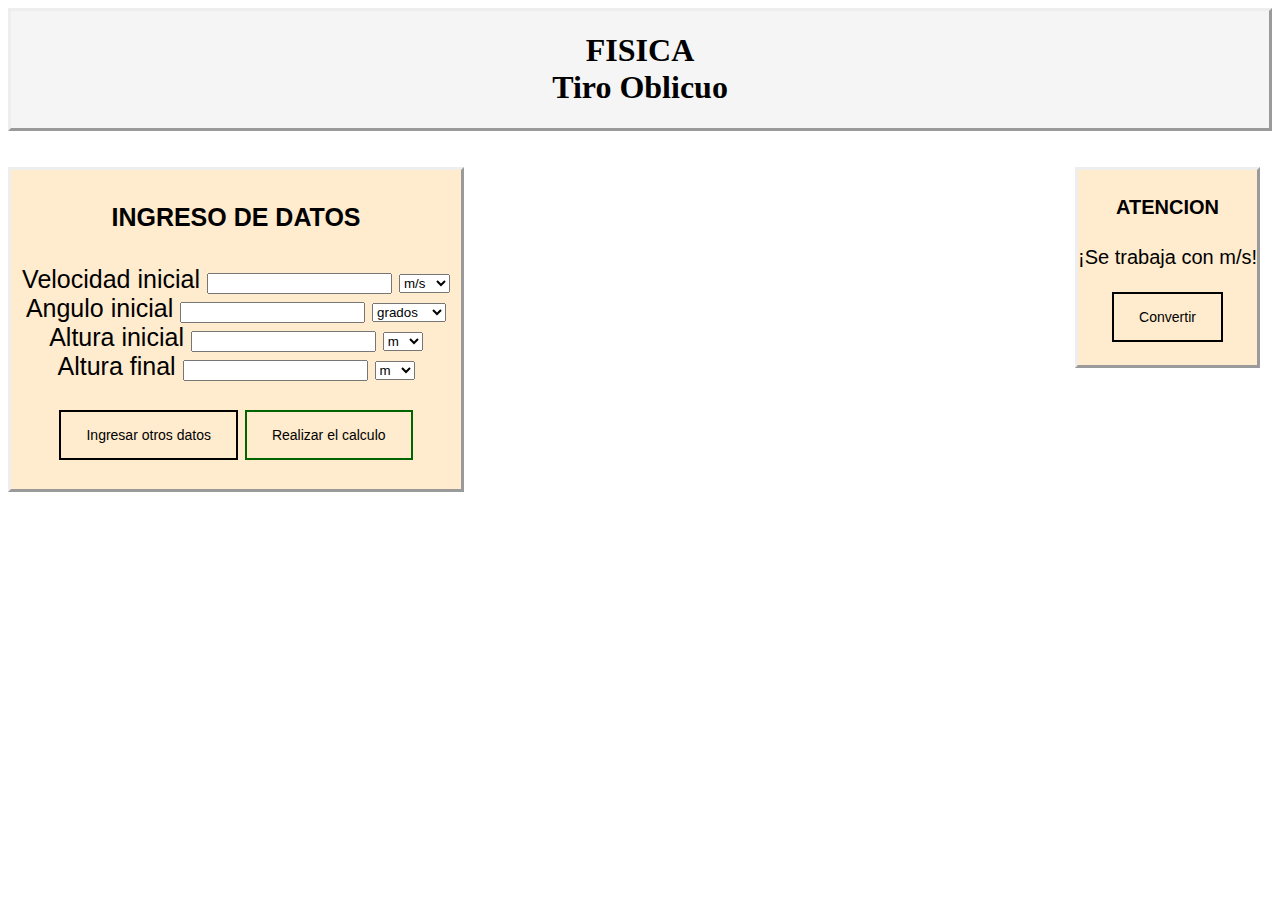
==== index.html @ 5505fd3f "Added files via upload" ====
<!DOCTYPE html>
<html lang="es">
<head>
    <link rel="stylesheet" href="Estilo1.css">
    <meta charset="UTF-8">
    <title>Problema Fisica "Tiro Oblicuo"</title>
</head>
<body>

    <div class="titulo">
    <h1>
        FISICA <br>
        Tiro Oblicuo
    </h1>
    </div>
    <br>
    <br>



    <div id="atencion">
        <h4>ATENCION</h4>
        ¡Se trabaja con m/s! <br>
        <br>
    <button id="boton1" type="button"> Convertir </button> <br>
        <br>

    </div>


    <div class="INGRESARDATOS">
        <h4>
            INGRESO DE DATOS
        </h4>

        Velocidad inicial
        <input type="text" name="Vo">
        <select name="UnidadVo">
            <option value="m/s">m/s</option>
            <option value="km/h">km/h</option>
        </select>
        <br>
        Angulo inicial
        <input type="text" name="titao">
        <select name="Unidadtitao">
            <option value="grados">grados</option>
            <option value="radianes">radianes</option>
        </select>
        <br>
        Altura inicial
        <input type="text" name="Ho">
        <select name="UnidadHo">
            <option value="mo">m</option>
            <option value="kmo">km</option>
        </select>
        <br>
        Altura final
        <input type="text" name="Hf">
        <select name="UnidadHf">
            <option value="mf">m</option>
            <option value="kmf">km</option>
        </select>
        <br>


        <br>
        <button id="boton2" type="button">Ingresar otros datos</button>
        <button id="boton3" type="button" onclick="window.location.href='listo.html'">Realizar el calculo</button> <br>
        <br>

            </div>
        <br>


<iframe width="640" height="360" src="https://www.youtube.com/embed/hGjyJ2hpbVA" frameborder="0" allowfullscreen></iframe>
<br>

</body>

</html>
---- Estilo1.css ----
body{
    background-image: url("http://previews.123rf.com/images/kytalpa/kytalpa1301/kytalpa130100018/17527465-Patr-n-de-fondo-sin-fisuras-ilustraci-n-de-dibujos-f-sica-estilo-de-garabato-Foto-de-archivo.jpg")
}
.titulo{
    background: whitesmoke;
    text-align: center;
    border: outset;
}
.INGRESARDATOS{
    font-size: 25px;
    top: 100px;
    background: blanchedalmond;
    width: 450px;
    text-align: center;
    border: outset;
    font-family: Helvetica;
}

#atencion{
    position: absolute;
    right: 20px;
    background: blanchedalmond;
    text-align: center;
    font-family: Helvetica;
    font-size: 20px;
    border: outset;
}
#boton1{
    background-color: blanchedalmond;
    padding: 15px 25px;
    font-size: 14px;
    color: black;
    border: 2px solid black;

}
#boton1:hover{
    background-color: black;
    font-family: helvetica;
    color: white;
    padding: 15px 25px;
    text-aling: center;
    display: inline-block;
    font-size: 15px;
    border: none;
    background-color: black;
    color: white;
    -webkit-transition-duration: 0.2s;
    transition-duration: 0.2s;
}

#boton2{
    background-color: transparent;
    padding: 15px 25px;
    font-size: 14px;
    color: black;
    border: 2px solid black;
}
#boton2:hover{
    background-color: black;
    font-family: helvetica;
    color: white;
    padding: 18px 28px;
    text-aling: center;
    display: inline-block;
    font-size: 15px;
    border: none;
    background-color: black;
    color: white;
    -webkit-transition-duration: 0.2s;
    transition-duration: 0.2s;
}

#boton3{
    background-color: transparent;
    padding: 15px 25px;
    font-size: 14px;
    color: black;
    border: 2px solid darkgreen;
}
#boton3:hover{
    background-color: darkgreen;
    font-family: helvetica;
    color: white;
    padding: 18px 28px;
    text-aling: center;
    display: inline-block;
    font-size: 15px;
    border: none;
    background-color: darkgreen;
    color: white;
    -webkit-transition-duration: 0.2s;
    transition-duration: 0.2s;
}
#franco {
    font-size: 25px;
    text-align: center;
    font-family: Helvetica;
    right: 20px;
    position: absolute;
    margin-bottom: 50px;
}
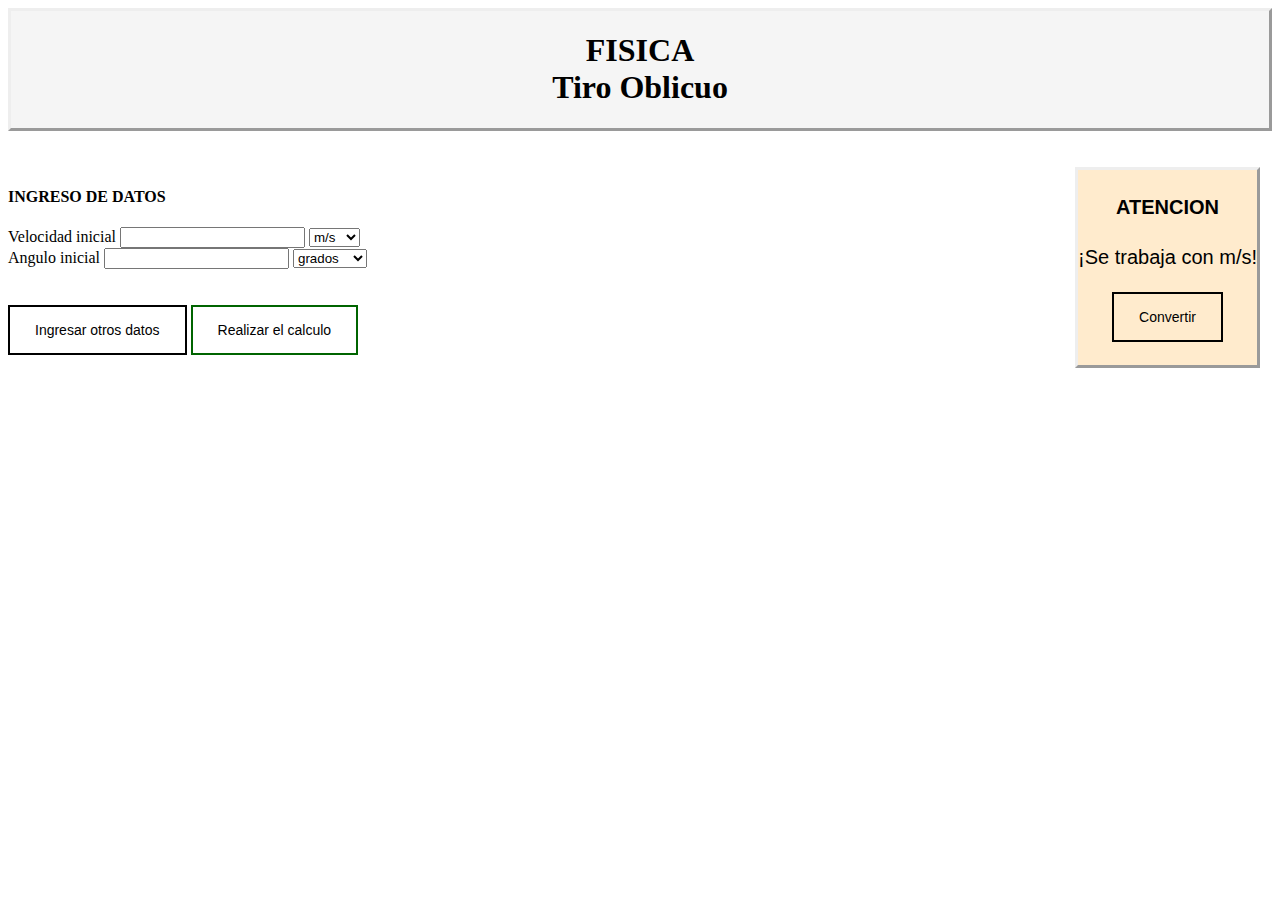
==== commit 64bde6b8: "Cambio" ====
--- a/index.html
+++ b/index.html
@@ -1,6 +1,8 @@
 <!DOCTYPE html>
 <html lang="es">
 <head>
+    <script src="Formula.js"></script>
+
     <link rel="stylesheet" href="Estilo1.css">
     <meta charset="UTF-8">
     <title>Problema Fisica "Tiro Oblicuo"</title>
@@ -28,7 +30,7 @@
     </div>
 
 
-    <div class="INGRESARDATOS">
+    <form id="ingresardatos">
         <h4>
             INGRESO DE DATOS
         </h4>
@@ -47,28 +49,13 @@
             <option value="radianes">radianes</option>
         </select>
         <br>
-        Altura inicial
-        <input type="text" name="Ho">
-        <select name="UnidadHo">
-            <option value="mo">m</option>
-            <option value="kmo">km</option>
-        </select>
         <br>
-        Altura final
-        <input type="text" name="Hf">
-        <select name="UnidadHf">
-            <option value="mf">m</option>
-            <option value="kmf">km</option>
-        </select>
+        <br>
+        <button id="boton2" type="button">Ingresar otros datos</button>
+        <button id="boton3" type="button" onclick="cargarDistancia()">Realizar el calculo</button> <br>
         <br>
 
-
-        <br>
-        <button id="boton2" type="button">Ingresar otros datos</button>
-        <button id="boton3" type="button" onclick="window.location.href='listo.html'">Realizar el calculo</button> <br>
-        <br>
-
-            </div>
+            </form>
         <br>
 
 
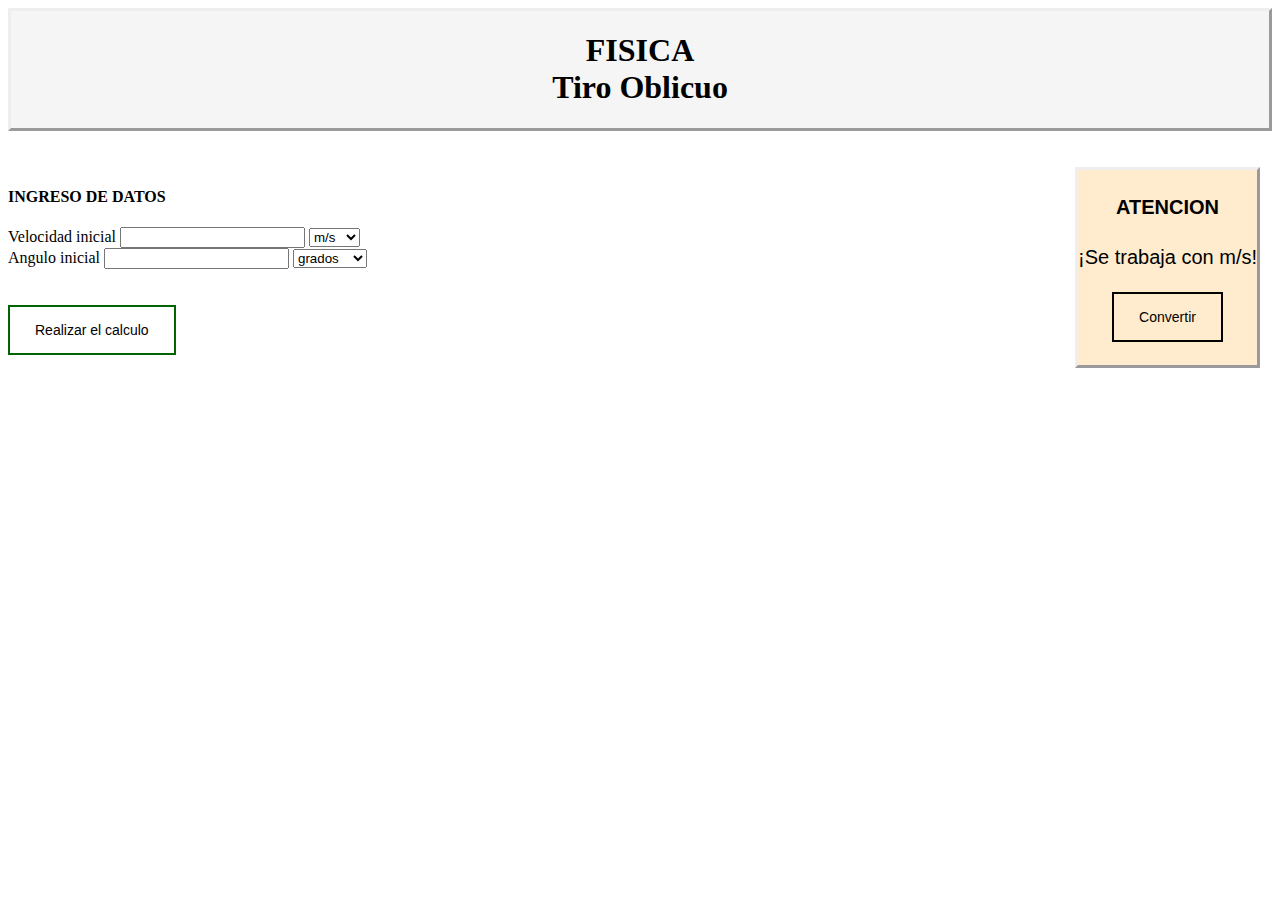
==== commit 6d57fadb: "Cambios" ====
--- a/index.html
+++ b/index.html
@@ -6,57 +6,57 @@
     <link rel="stylesheet" href="Estilo1.css">
     <meta charset="UTF-8">
     <title>Problema Fisica "Tiro Oblicuo"</title>
+    <script type="text/javascript" src="Formula.js"></script>
 </head>
 <body>
 
-    <div class="titulo">
+<div class="titulo">
     <h1>
         FISICA <br>
         Tiro Oblicuo
     </h1>
-    </div>
-    <br>
-    <br>
+</div>
+<br>
+<br>
 
 
 
-    <div id="atencion">
-        <h4>ATENCION</h4>
-        ¡Se trabaja con m/s! <br>
-        <br>
+<div id="atencion">
+    <h4>ATENCION</h4>
+    ¡Se trabaja con m/s! <br>
+    <br>
     <button id="boton1" type="button"> Convertir </button> <br>
-        <br>
+    <br>
 
-    </div>
+</div>
 
 
-    <form id="ingresardatos">
-        <h4>
-            INGRESO DE DATOS
-        </h4>
+<form id="ingresardatos">
+    <h4>
+        INGRESO DE DATOS
+    </h4>
 
-        Velocidad inicial
-        <input type="text" name="Vo">
-        <select name="UnidadVo">
-            <option value="m/s">m/s</option>
-            <option value="km/h">km/h</option>
-        </select>
-        <br>
-        Angulo inicial
-        <input type="text" name="titao">
-        <select name="Unidadtitao">
-            <option value="grados">grados</option>
-            <option value="radianes">radianes</option>
-        </select>
-        <br>
-        <br>
-        <br>
-        <button id="boton2" type="button">Ingresar otros datos</button>
-        <button id="boton3" type="button" onclick="cargarDistancia()">Realizar el calculo</button> <br>
-        <br>
+    Velocidad inicial
+    <input type="text" name="Vo">
+    <select name="UnidadVo">
+        <option value="m/s">m/s</option>
+        <option value="km/h">km/h</option>
+    </select>
+    <br>
+    Angulo inicial
+    <input type="text" name="titao">
+    <select name="Unidadtitao">
+        <option value="grados">grados</option>
+        <option value="radianes">radianes</option>
+    </select>
+    <br>
+    <br>
+    <br>
+    <button id="boton3" type="button" onclick="cargarDistancia()">Realizar el calculo</button> <br>
+    <br>
 
-            </form>
-        <br>
+</form>
+<br>
 
 
 <iframe width="640" height="360" src="https://www.youtube.com/embed/hGjyJ2hpbVA" frameborder="0" allowfullscreen></iframe>
--- a/Estilo1.css
+++ b/Estilo1.css
@@ -48,27 +48,6 @@
     transition-duration: 0.2s;
 }
 
-#boton2{
-    background-color: transparent;
-    padding: 15px 25px;
-    font-size: 14px;
-    color: black;
-    border: 2px solid black;
-}
-#boton2:hover{
-    background-color: black;
-    font-family: helvetica;
-    color: white;
-    padding: 18px 28px;
-    text-aling: center;
-    display: inline-block;
-    font-size: 15px;
-    border: none;
-    background-color: black;
-    color: white;
-    -webkit-transition-duration: 0.2s;
-    transition-duration: 0.2s;
-}
 
 #boton3{
     background-color: transparent;
